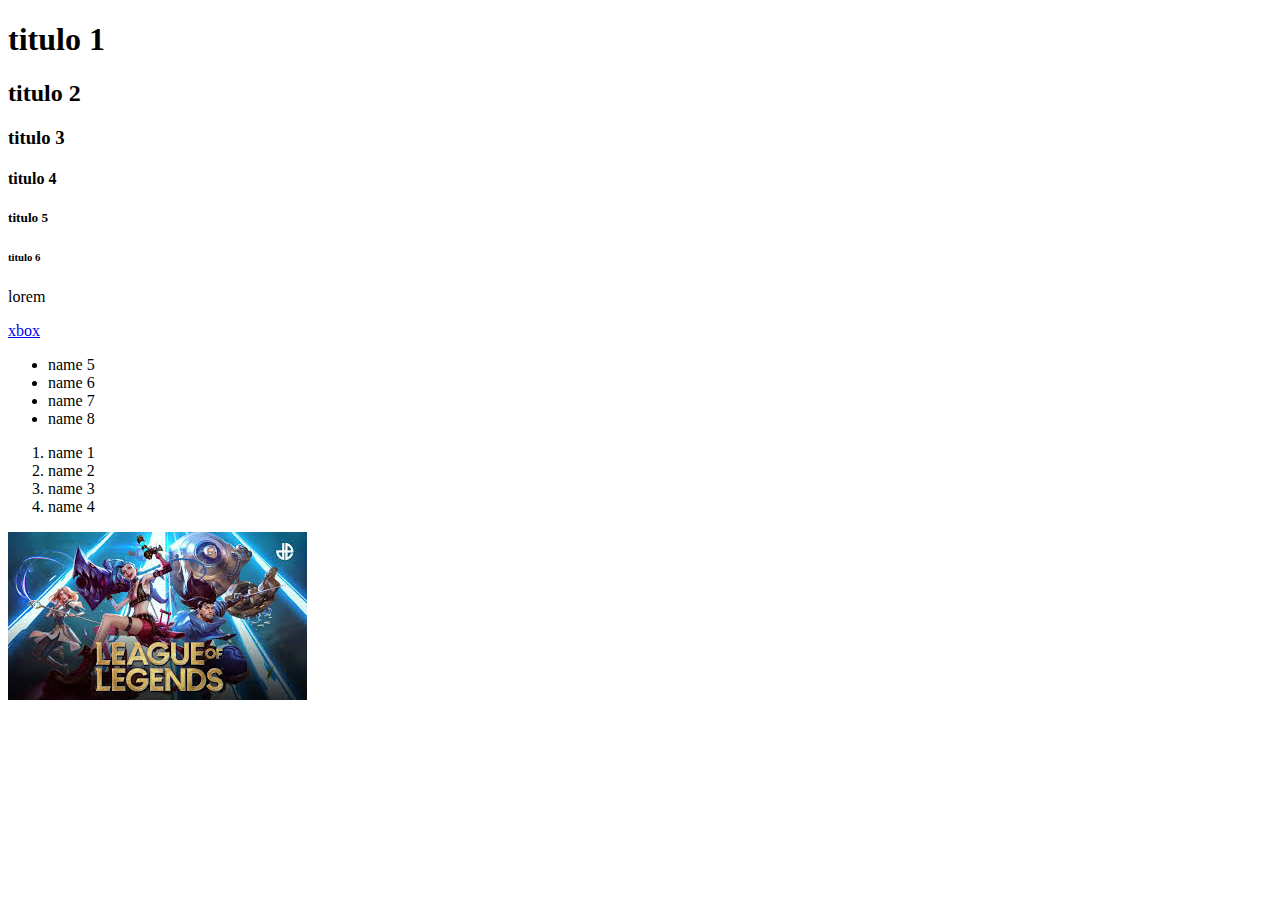
==== clase 1/html1/index.html @ 92e1271e "html1" ====
<!DOCTYPE html>
<html lang="en">
<head>
    <meta charset="UTF-8">
    <meta name="viewport" content="width=device-width, initial-scale=1.0">
    <title>Document</title>
</head>
<body>
<link rel="stylesheet" href="[data-uri]">
    <h1>titulo 1</h1>
    <h2>titulo 2</h2>
    <h3>titulo 3</h3>
    <h4>titulo 4</h4>
    <h5>titulo 5</h5>
    <h6>titulo 6</h6>
    <p>lorem</p>
    <a href="https://www.xbox.com/es-AR">xbox</a> 
    <ul>
        <li>name 5</li>
        <li>name 6</li>
        <li>name 7</li>
        <li>name 8</li>
    </ul>
    <ol>

        <li>name 1</li>
        <li>name 2</li>
        <li>name 3</li>
        <li>name 4</li>
    </ol>
    <img src="[data-uri]" alt="">
</body>
</html>
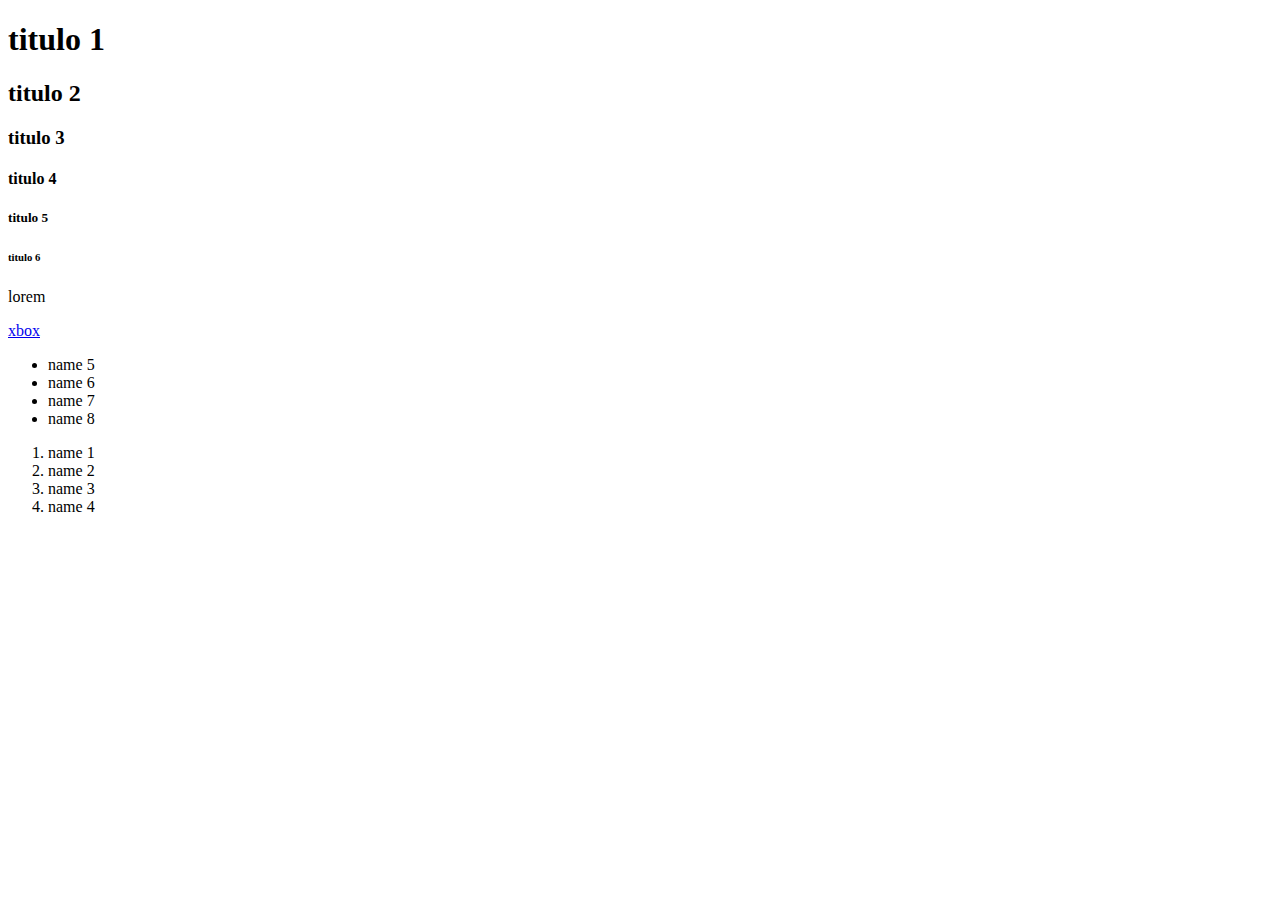
==== commit 0bde3a32: "yo cambie" ====
--- a/clase 1/html1/index.html
+++ b/clase 1/html1/index.html
@@ -6,7 +6,7 @@
     <title>Document</title>
 </head>
 <body>
-<link rel="stylesheet" href="[data-uri]">
+    <link rel="stylesheet" href="./img">
     <h1>titulo 1</h1>
     <h2>titulo 2</h2>
     <h3>titulo 3</h3>
@@ -28,6 +28,5 @@
         <li>name 3</li>
         <li>name 4</li>
     </ol>
-    <img src="[data-uri]" alt="">
 </body>
 </html>
